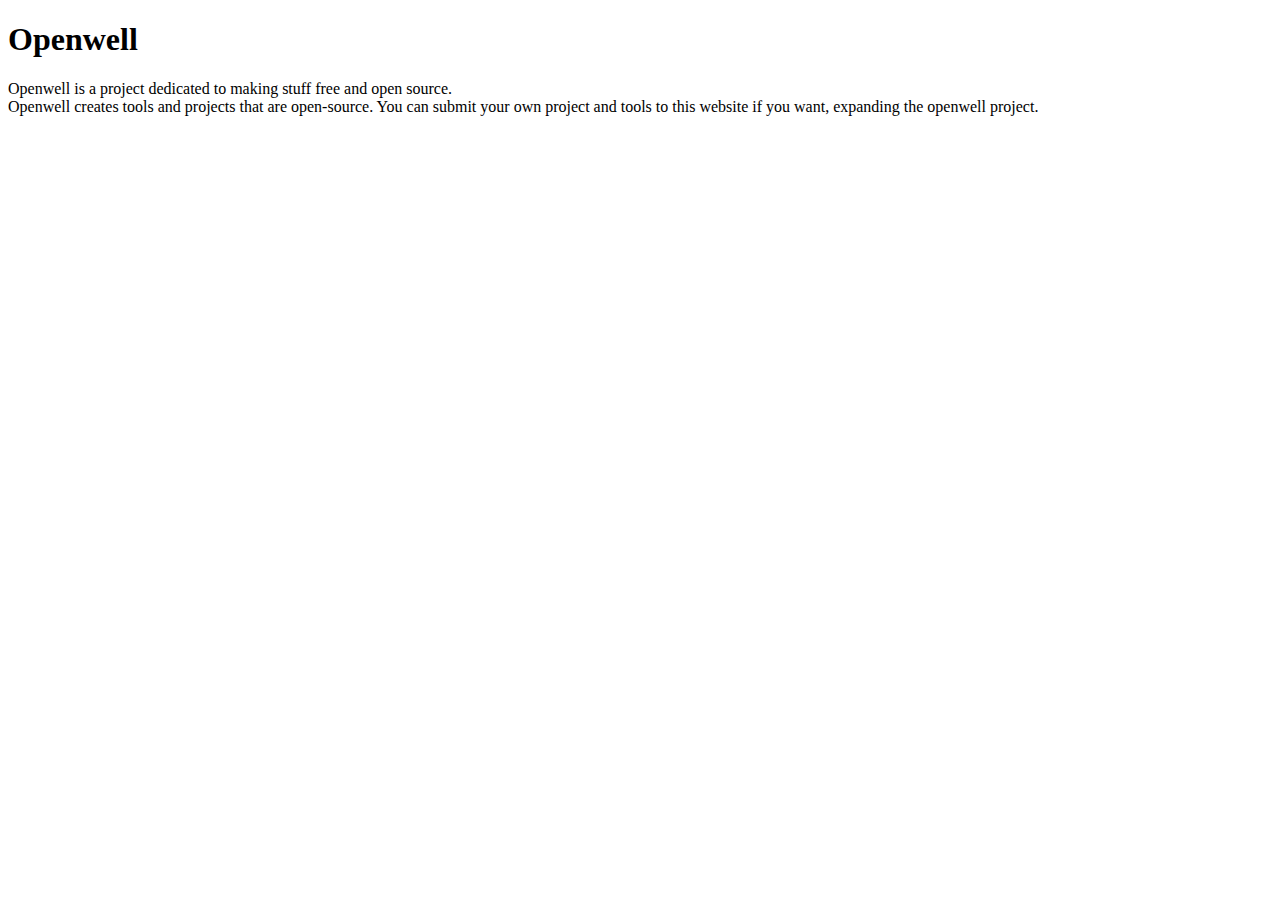
==== home.html @ a7c0a674 "Initial commit." ====
<!DOCTYPE html>
<html lang="en">
<head>
    <meta charset="UTF-8">
    <meta name="viewport" content="width=device-width, initial-scale=1.0">
    <title>Home</title>
</head>
<body>
    <div class="page-title">
        <h1>Openwell</h1>
    </div>
    <p>Openwell is a project dedicated to making stuff free and open source. <br>
    Openwell creates tools and projects that are open-source. You can submit your own project and tools
    to this website if you want, expanding the openwell project.</p>
</body>
</html>
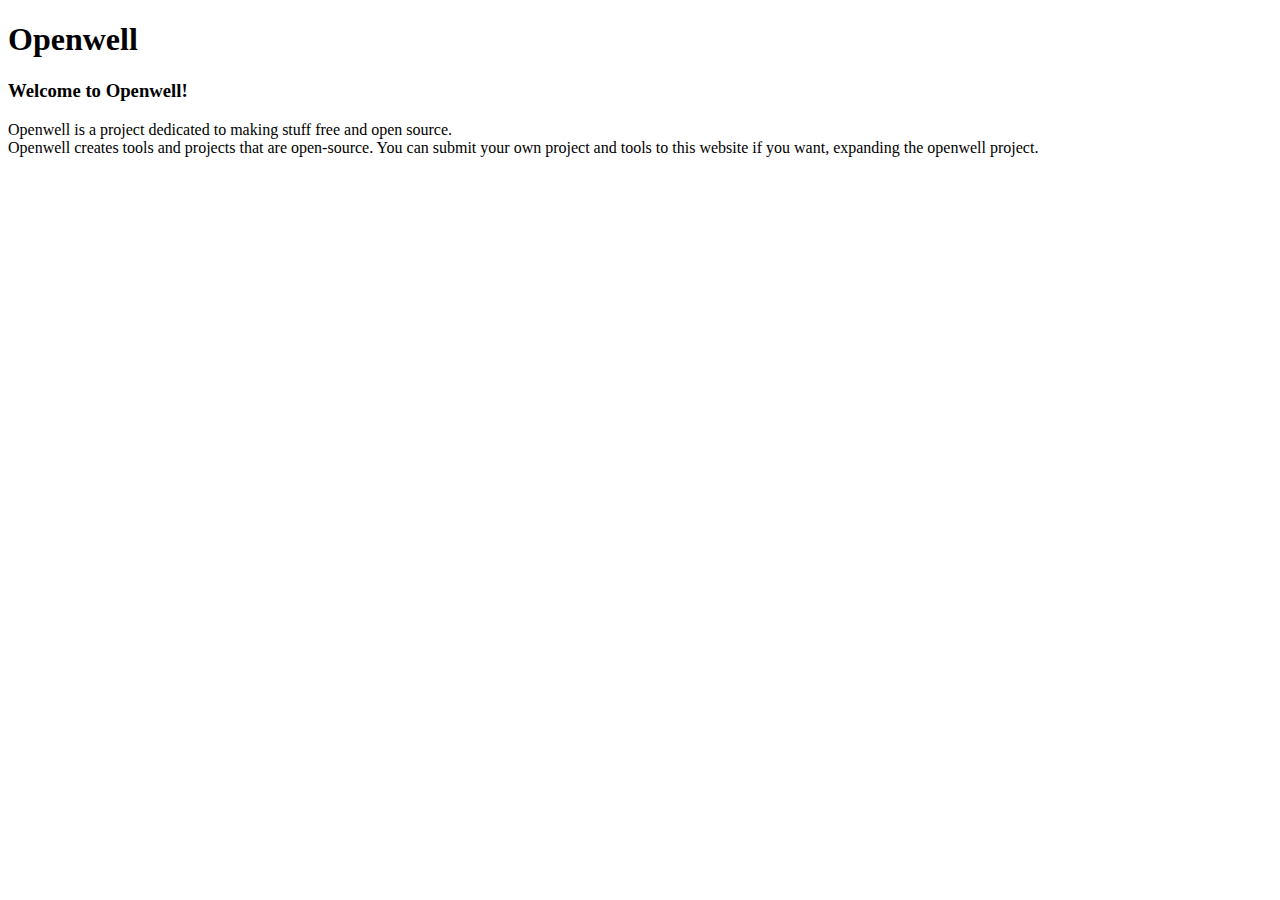
==== commit 8358281b: "Snail engine." ====
--- a/home.html
+++ b/home.html
@@ -9,6 +9,7 @@
     <div class="page-title">
         <h1>Openwell</h1>
     </div>
+    <h3>Welcome to Openwell!</h3>
     <p>Openwell is a project dedicated to making stuff free and open source. <br>
     Openwell creates tools and projects that are open-source. You can submit your own project and tools
     to this website if you want, expanding the openwell project.</p>
